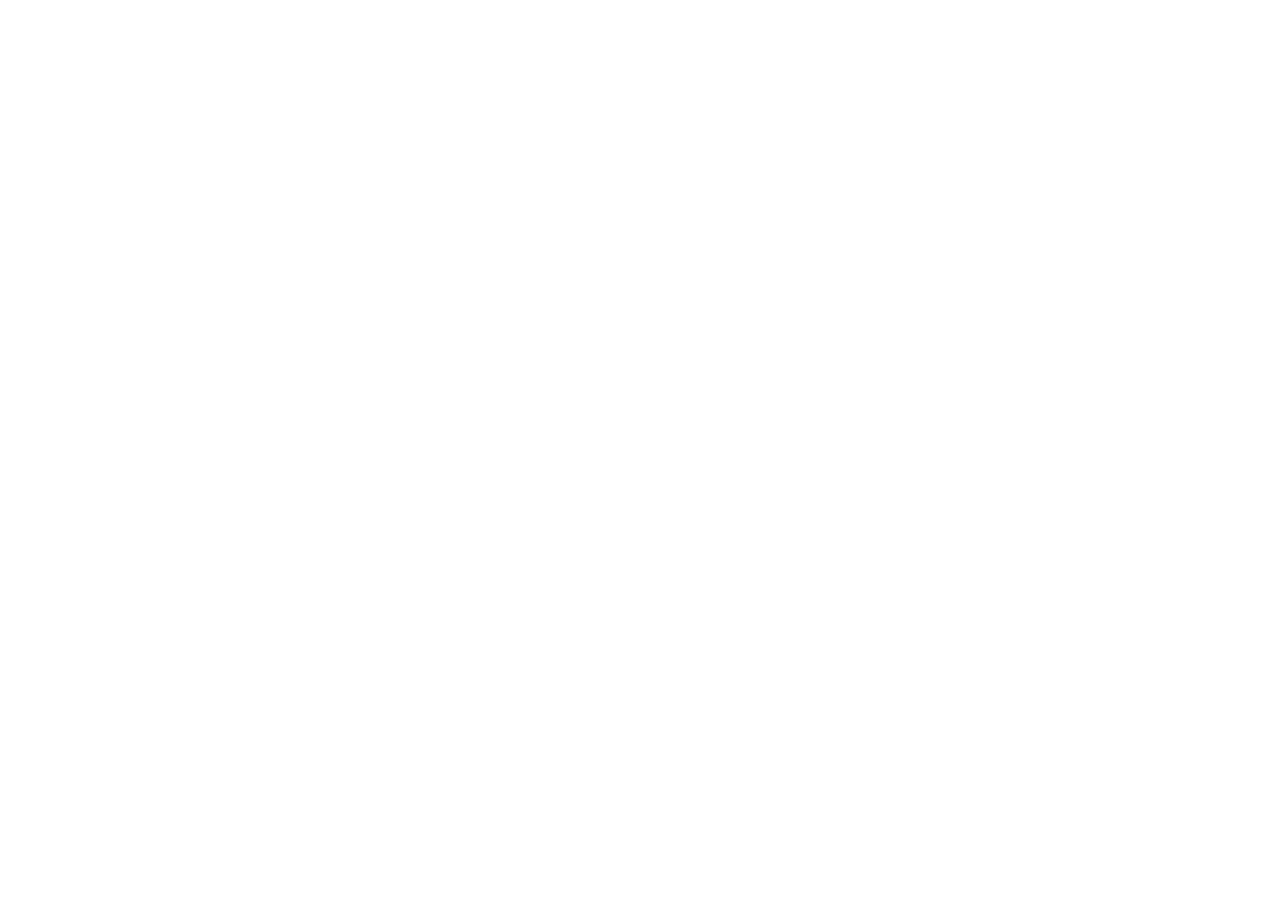
==== sub.html @ b11e57b5 "." ====
<!DOCTYPE html>
<html lang="ko">
<head>
  <meta charset="UTF-8">
  <meta name="viewport" content="width=device-width, initial-scale=1.0">
  <title>Document</title>
  <link rel="stylesheet" href="./css/sub.css">
  <script defer src="./js/sub.js"></script>
</head>
<body>
  <div class="container">
  </div>
</body>
</html>
---- css/sub.css ----
@import url('./reset.css');

body {

}
.container {
  max-width: 1400px;
  margin: 0 auto;
  padding: 0 30px;
  display: flex;
  flex-direction: column;
}
.menu_img_wrap {
  margin: 0 auto;
  max-width: 700px;
}
.menu_img_wrap img {
  width: 100%;
}
.menual_wrap li {
  display: flex;
}
.menual_wrap li .menual_li_img_wrap {
  max-width: 200px;
  flex: 1;
  margin-right: 30px;
}
.menual_wrap li .menual_li_img_wrap img {
  width: 100%;
}
.menual_wrap li p {
  flex: 1;
}
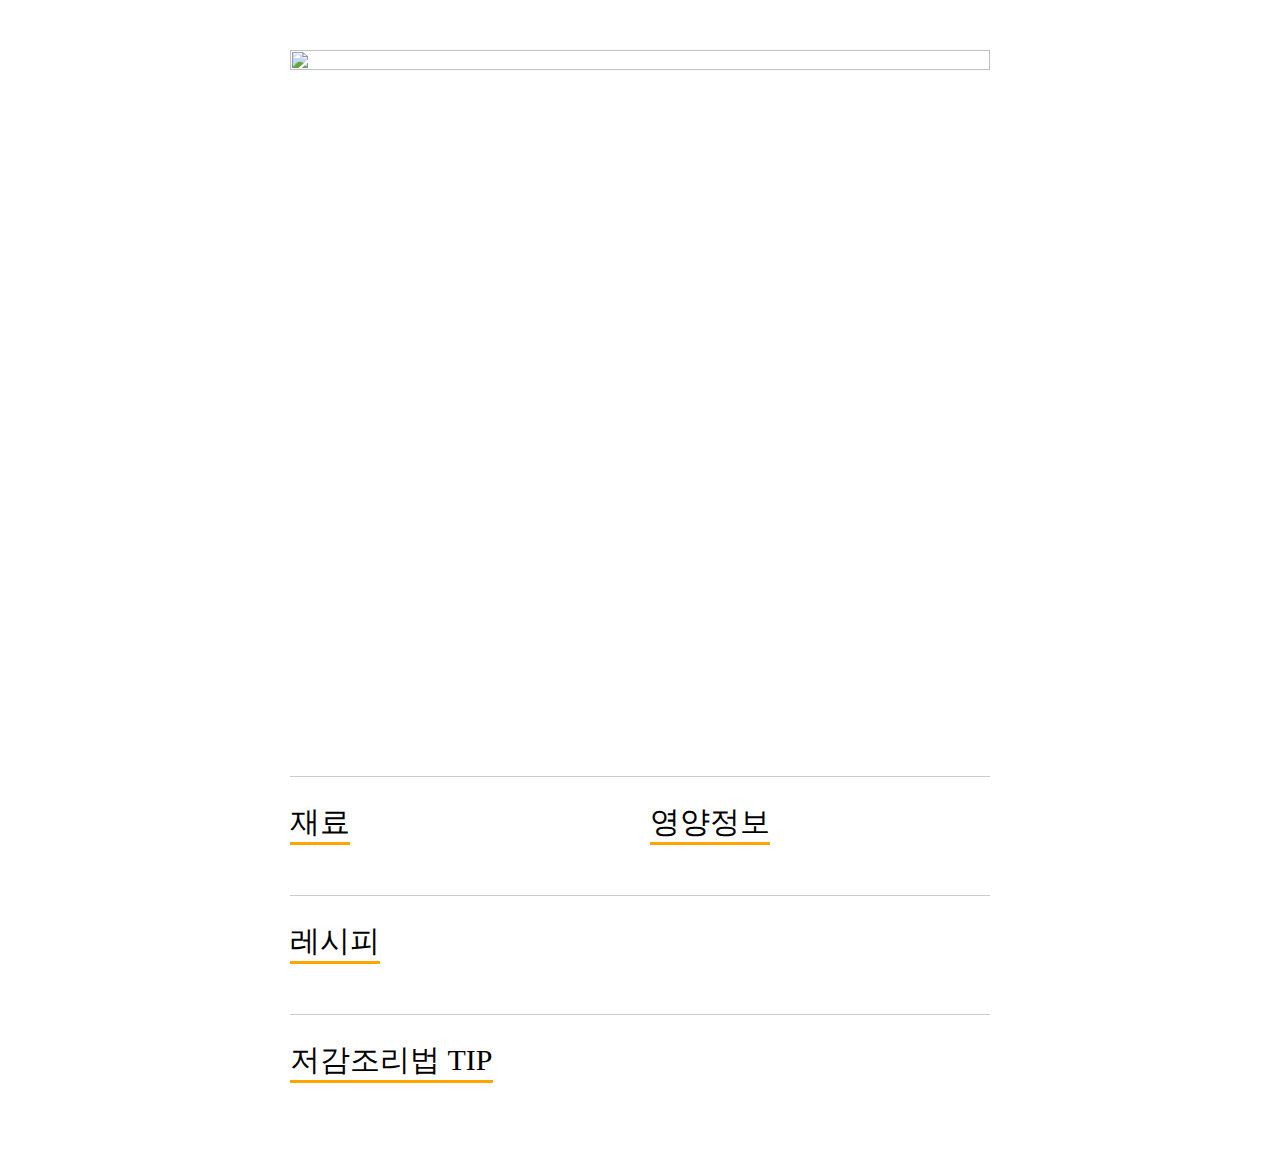
==== commit 7465bba5: "refactor" ====
--- a/sub.html
+++ b/sub.html
@@ -9,6 +9,33 @@
 </head>
 <body>
   <div class="container">
+    <div class="menu_img_wrap">
+      <img src="" alt="">
+    </div>
+    <p class="rcp_nm"></p>
+    <p class="rcp_pat"></p>
+    <div class="rcp_dtls_info_wrap">
+      <div class="rcp_dtls_wrap">
+        <span class="sub_tit">재료</span>
+        <p class="rcp_dtls"></p>
+      </div>
+      <div class="rcp_info_wrap">
+        <span class="sub_tit">영양정보</span>
+        <p class="info_wgt"></p>
+        <p class="info_eng"></p>
+        <p class="info_car"></p>
+        <p class="info_pro"></p>
+        <p class="info_fat"></p>
+      </div>
+    </div>
+    <div class="menual_wrap">
+      <span class="sub_tit">레시피</span>
+      <ul class="menual_list"></ul>
+    </div>
+    <div class="rcp_na_tip_wrap">
+      <span class="sub_tit">저감조리법 TIP</span>
+      <div class="rcp_na_tip"></div>
+    </div>
   </div>
 </body>
 </html>--- a/css/sub.css
+++ b/css/sub.css
@@ -1,33 +1,95 @@
 @import url('./reset.css');
 
-body {
+.sub_tit {
+  display: inline-block;
+  font-size: 30px;
+  border-bottom: 3px solid orange;
+  margin-bottom: 20px;
+  padding-bottom: 5px;
+}
 
-}
 .container {
-  max-width: 1400px;
+  max-width: 700px;
   margin: 0 auto;
-  padding: 0 30px;
+  padding: 50px 30px;
   display: flex;
   flex-direction: column;
+  padding-top: 50px;
 }
 .menu_img_wrap {
-  margin: 0 auto;
-  max-width: 700px;
+  width: 100%;
+  margin: 0 auto 40px;
 }
 .menu_img_wrap img {
   width: 100%;
+  aspect-ratio: 1.1;
 }
-.menual_wrap li {
+.rcp_nm {
+  font-weight: bold;
+  font-size: 30px;
+  margin-bottom: 20px;
+}
+.rcp_pat {
+  font-size: 20px;
+  padding-bottom: 30px;
+  border-bottom: 1px solid #ccc;
+}
+.rcp_dtls_info_wrap {
+  padding: 30px 0;
   display: flex;
+  border-bottom: 1px solid #ccc;
 }
-.menual_wrap li .menual_li_img_wrap {
+.rcp_dtls_info_wrap .rcp_dtls_wrap {
+  flex: 1;
+  margin-right: 20px;
+}
+.rcp_dtls_info_wrap .rcp_dtls_wrap .rcp_dtls {
+  line-height: 1.5;
+}
+.rcp_dtls_info_wrap .rcp_info_wrap {
+  flex: 1;
+}
+.rcp_dtls_info_wrap .rcp_info_wrap p {
+  position: relative;
+  line-height: 2;
+  /* border-bottom: 1px solid #ccc; */
+}
+.rcp_dtls_info_wrap .rcp_info_wrap p strong {
+  text-align: left;
+}
+.rcp_dtls_info_wrap .rcp_info_wrap p span {
+  position: absolute;
+  right: 0;
+}
+.menual_wrap {
+  padding: 30px 0;
+  border-bottom: 1px solid #ccc;
+}
+.menual_wrap .menual_list {
+
+}
+.menual_wrap .menual_list li {
+  display: flex;
+  margin-bottom: 20px;
+}
+.menual_wrap .menual_list li:last-child {
+  margin-bottom: 0;
+}
+.menual_wrap .menual_list li .menual_li_img_wrap {
   max-width: 200px;
   flex: 1;
   margin-right: 30px;
 }
-.menual_wrap li .menual_li_img_wrap img {
+.menual_wrap .menual_list li .menual_li_img_wrap img {
   width: 100%;
 }
-.menual_wrap li p {
+.menual_wrap .menual_list li p {
   flex: 1;
+  line-height: 1.5;
+}
+.rcp_na_tip_wrap {
+  padding-top: 30px;
+}
+.rcp_na_tip_wrap .rcp_na_tip {
+  line-height: 1.5;
 }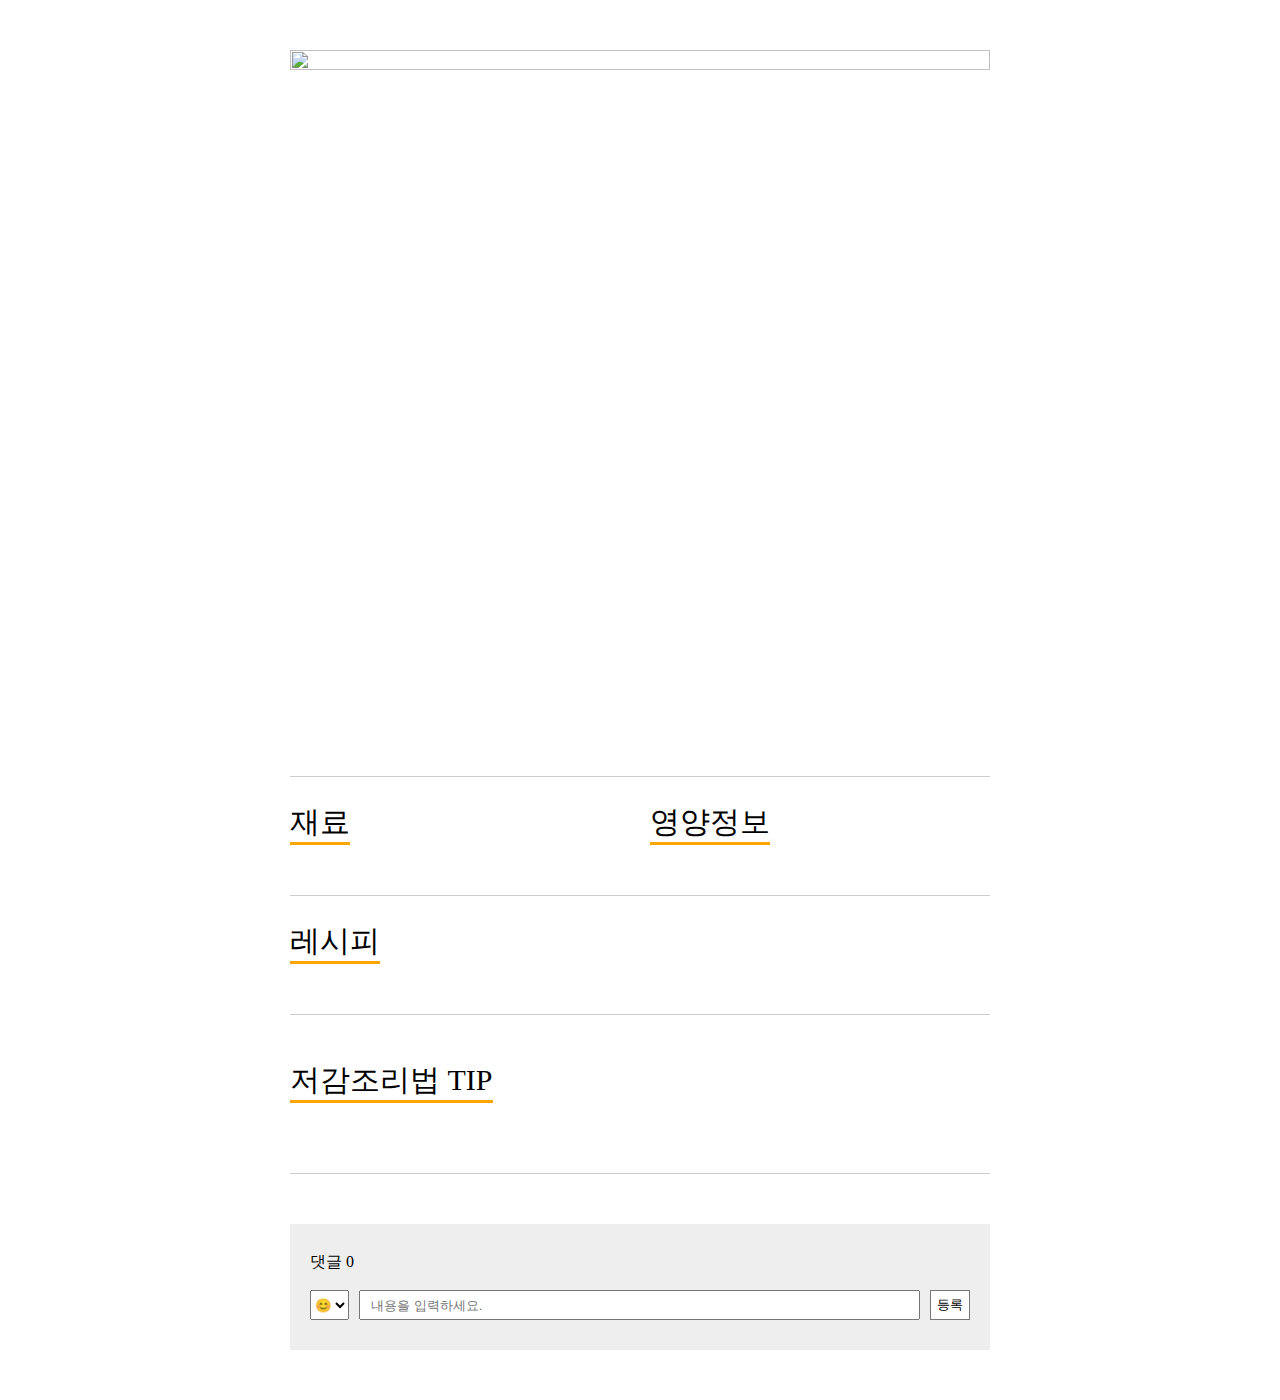
==== commit 61be2e59: "add" ====
--- a/sub.html
+++ b/sub.html
@@ -36,6 +36,18 @@
       <span class="sub_tit">저감조리법 TIP</span>
       <div class="rcp_na_tip"></div>
     </div>
+    <div class="comment_wrap">
+      <p class="comment_count">댓글 0</p>
+      <form class="comment_form">
+        <select name="emoticon" class="emoticon">
+          <option value="😊">😊</option>
+          <option value="🤨">🤨</option>
+        </select>
+        <input type="text" name="comment" class="comment" placeholder="내용을 입력하세요.">
+        <button type="submit">등록</button>
+      </form>
+      <ul class="comment_list"></ul>
+    </div>
   </div>
 </body>
 </html>--- a/css/sub.css
+++ b/css/sub.css
@@ -32,12 +32,12 @@
 .rcp_pat {
   font-size: 20px;
   padding-bottom: 30px;
-  border-bottom: 1px solid #ccc;
+  /* border-bottom: 1px solid #ccc; */
 }
 .rcp_dtls_info_wrap {
   padding: 30px 0;
   display: flex;
-  border-bottom: 1px solid #ccc;
+  border-top: 1px solid #ccc;
 }
 .rcp_dtls_info_wrap .rcp_dtls_wrap {
   flex: 1;
@@ -63,7 +63,7 @@
 }
 .menual_wrap {
   padding: 30px 0;
-  border-bottom: 1px solid #ccc;
+  border-top: 1px solid #ccc;
 }
 .menual_wrap .menual_list {
 
@@ -88,8 +88,44 @@
   line-height: 1.5;
 }
 .rcp_na_tip_wrap {
-  padding-top: 30px;
+  padding: 50px 0;
+  border-top: 1px solid #ccc;
+  border-bottom: 1px solid #ccc;
 }
 .rcp_na_tip_wrap .rcp_na_tip {
   line-height: 1.5;
-}+}
+.comment_wrap {
+  margin-top: 50px;
+  padding: 30px 20px;
+  background-color: #eee;
+}
+.comment_wrap .comment_count {
+  margin-bottom: 20px;
+}
+.comment_wrap .comment_form {
+  height: 30px;
+  display: flex;
+}
+.comment_wrap .comment_form select {
+  margin-right: 10px;
+}
+.comment_wrap .comment_form select option {
+
+}
+.comment_wrap .comment_form input {
+  flex: 1;
+  margin-right: 10px;
+  padding-left: 10px;
+}
+.comment_wrap .comment_form button {
+  background-color: #fff;
+  border: solid 1px #777;
+}
+.comment_wrap .comment_list {
+}
+.comment_wrap .comment_list li {
+  margin-top: 20px;
+  background-color: #fff;
+  padding: 20px;
+}
